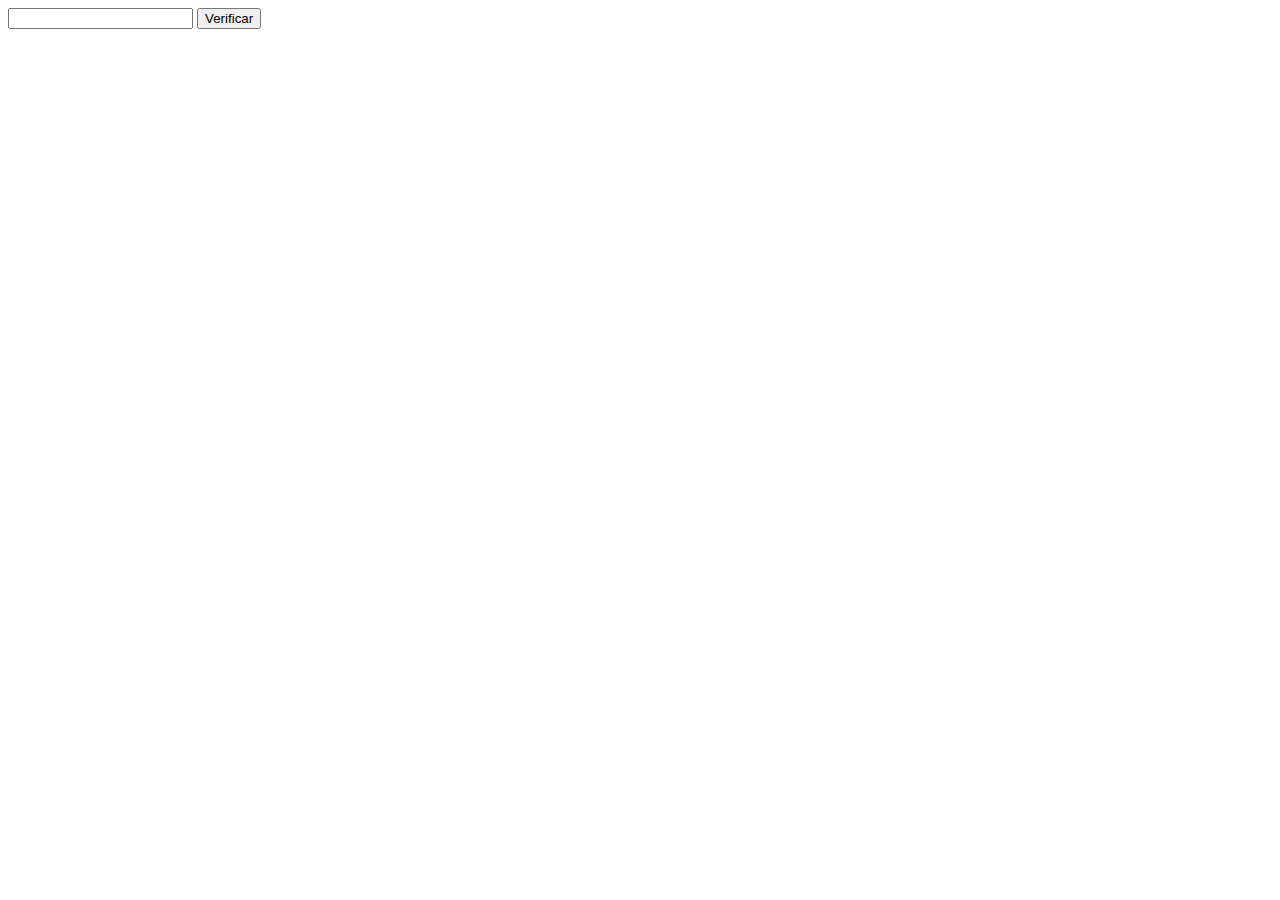
==== Verificação de número/verificação.html @ 6ce5190e "Atualização" ====
<!DOCTYPE html>
<html lang="en">
<head>
    <meta charset="UTF-8">
    <meta http-equiv="X-UA-Compatible" content="IE=edge">
    <meta name="viewport" content="width=device-width, initial-scale=1.0">
    <title>Verificação de número</title>
    <script src="verificação.js"></script>
</head>
<body>
<input type="number" id="num">
<button onclick="verifica();">Verificar</button>
</body>
</html>
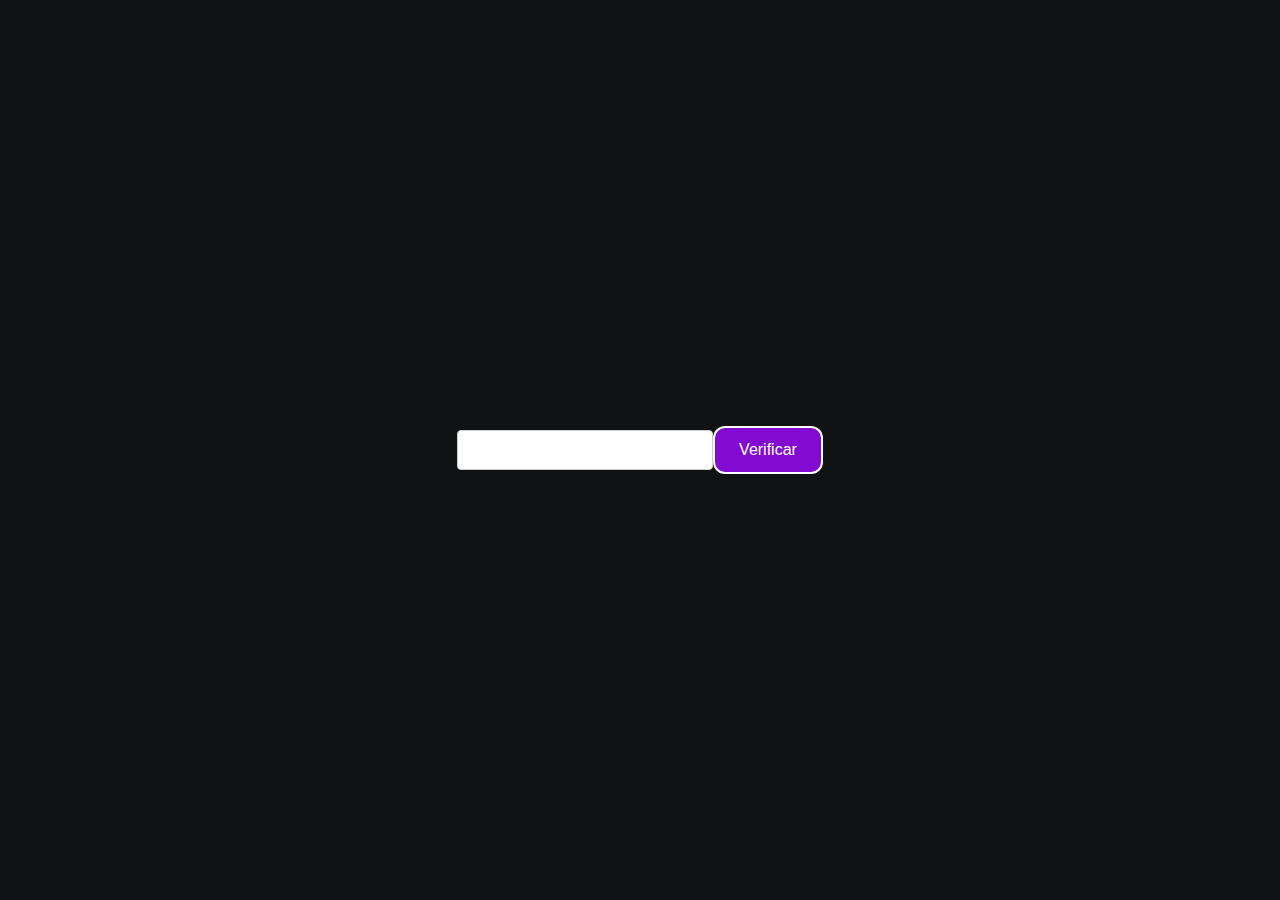
==== commit 15323234: "Atualização" ====
--- a/Verificação de número/verificação.html
+++ b/Verificação de número/verificação.html
@@ -5,10 +5,15 @@
     <meta http-equiv="X-UA-Compatible" content="IE=edge">
     <meta name="viewport" content="width=device-width, initial-scale=1.0">
     <title>Verificação de número</title>
+    <link rel="stylesheet" href="https://www.w3schools.com/w3css/4/w3.css">
+    <link rel="stylesheet" type="text/css" href="style.css" media="screen" />
     <script src="verificação.js"></script>
 </head>
 <body>
-<input type="number" id="num">
-<button onclick="verifica();">Verificar</button>
+    <div class="container">
+<input type="number" id="num" class="w3-input w3-border w3-round"  style="width:20%" width: 700px>
+<p></p>
+<button onclick="verifica();" class="button">Verificar</span></button>
+</div>
 </body>
 </html>--- a/Verificação de número/style.css
+++ b/Verificação de número/style.css
@@ -0,0 +1,23 @@
+.container {
+    width: 100vw;
+    height: 100vh;
+    background: #101213;
+    display: flex;
+    flex-direction: row;
+    justify-content: center;
+    align-items: center;
+    }
+
+    .button {
+        background-color: #820AD1; /* Green */
+        border: none;
+        color: white;
+        padding: 15px 32px;
+        text-align: center;
+        text-decoration: none;
+        display: inline-block;
+        font-size: 16px;
+        border-radius: 12px;
+        border: 2px solid #FFFFFF;
+        padding: 10px 24px;
+      }